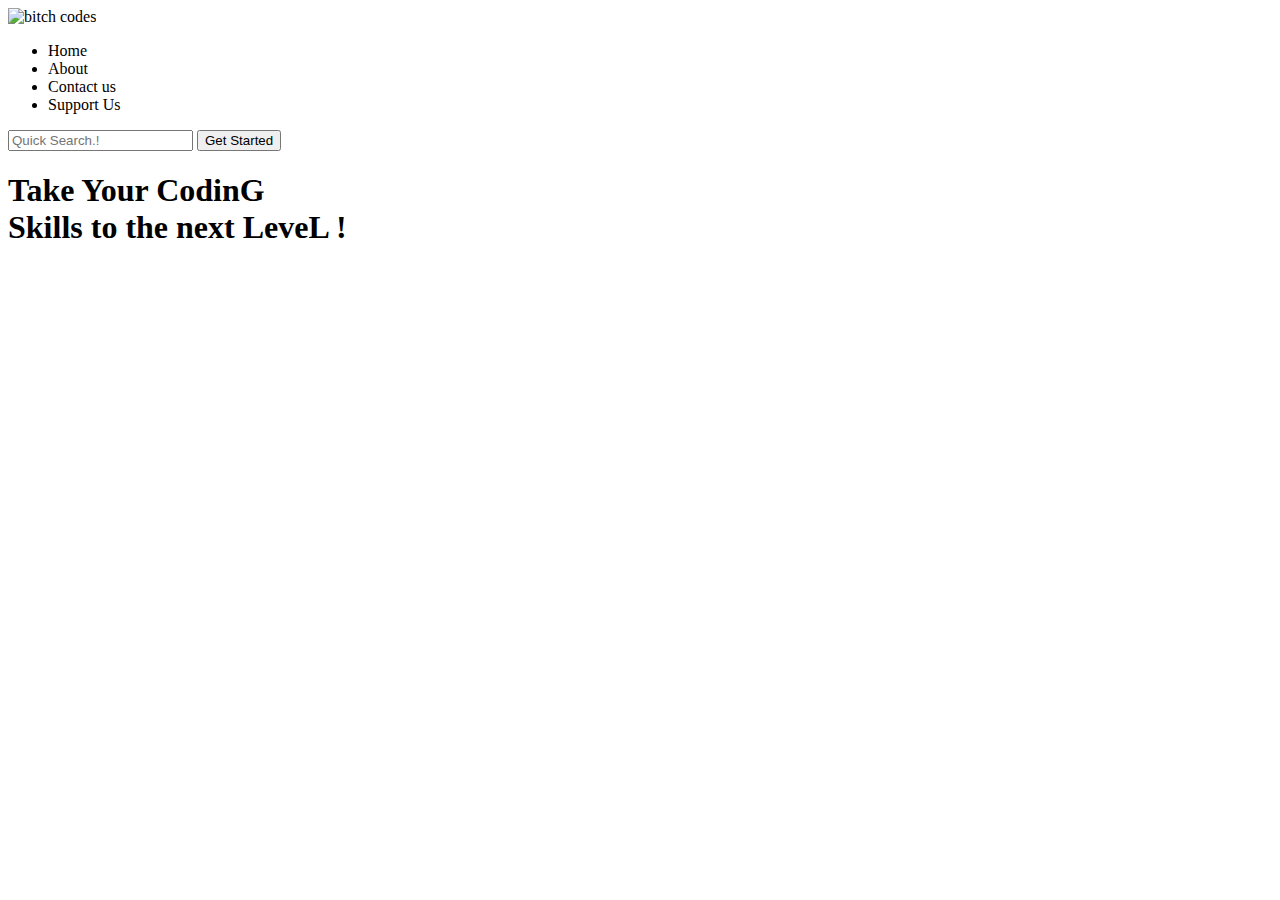
==== index.html @ e4ca0f9a "Add files via upload" ====
<!DOCTYPE html>
<html lang="en">
<head>
    <meta charset="UTF-8">
    <meta name="viewport" content="width=device-width, initial-scale=1.0">
    <title>Document</title>
    <script src="https://cdn.tailwindcss.com"></script>
</head>
<body>
    <header class="bg-black w-full p-4 py-2 border-b-2 border-white"> 
        <div class="inline-flex">
            <img src="logo2.png" alt="bitch codes" class="w-14   absolute top-4">
             <ul class="py-4 px-2 flex space-x-12 justify-end font-bold text-zinc-50  ml-40 relative right-1 top-2" >
                <li class="text-white mx-2">Home</li>
                <li class="text-white mx-2">About</li>
                <li class="text-white">Contact us</li>
                <li class="text-white mx-6">Support Us</li>
                
            </ul>
            <i class="fa-solid fa-search text-[11rem]  hover:opacity-100 bg-white"></i>
            
            <input type="text" placeholder="Quick Search.!" class="mt-1 mb-4 px-8  py-2  rounded-2xl  border-t-2 relative left-96 top-5 w-48 ">
            <!-- <li class="text-white mx-6 position relative left-96 top-5">Login</li> -->
            <button class="bg-white relative left-96 top-4 rounded-lg px-6 mx-10 my-1">Get Started</button>
        </div>
        <main>
           
           
        </main>
        
      

    </header>
    <div class="text-black bg-white  absolute top-36 font-extrabold text-7xl ">
        <h1 class="py-8 "> Take Your <span class="text-blue-950 text-9xl ">CodinG<br></span> Skills to the next  <span class="text-blue-500"> LeveL !</span></h1> 
     </div>
  
    
</body>
</html>
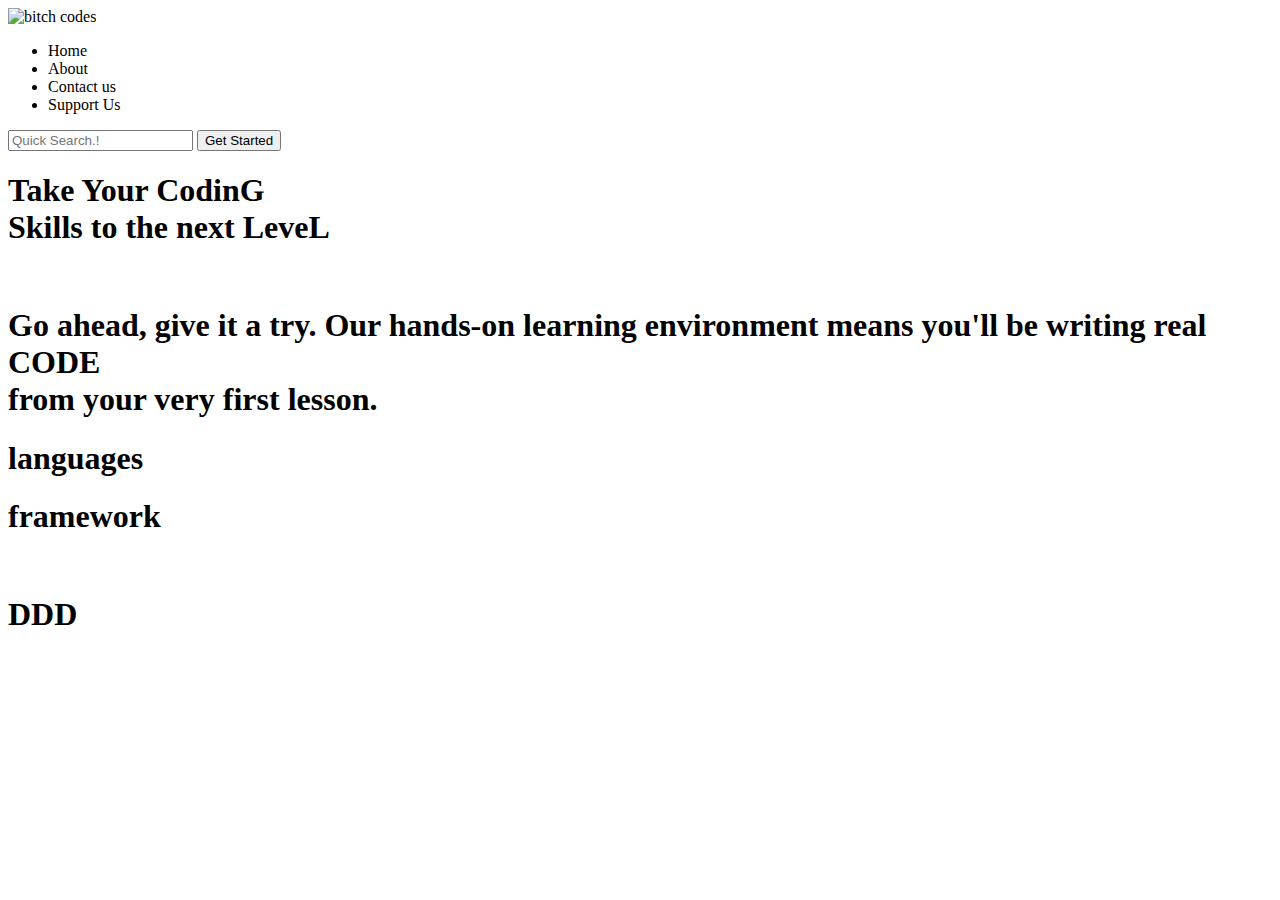
==== commit 2af0504b: "Add files via upload" ====
--- a/index.html
+++ b/index.html
@@ -10,18 +10,18 @@
     <header class="bg-black w-full p-4 py-2 border-b-2 border-white"> 
         <div class="inline-flex">
             <img src="logo2.png" alt="bitch codes" class="w-14   absolute top-4">
-             <ul class="py-4 px-2 flex space-x-12 justify-end font-bold text-zinc-50  ml-40 relative right-1 top-2" >
-                <li class="text-white mx-2">Home</li>
+             <ul class="py-4 px-2 flex space-x-12 justify-end font-bold text-zinc-50  ml-40 relative right-1 top-1" >
+                <li class="text-white mx-2 ">Home</li>
                 <li class="text-white mx-2">About</li>
                 <li class="text-white">Contact us</li>
-                <li class="text-white mx-6">Support Us</li>
+                <li class="text-white mx-6 ">Support Us</li>
                 
             </ul>
             <i class="fa-solid fa-search text-[11rem]  hover:opacity-100 bg-white"></i>
             
-            <input type="text" placeholder="Quick Search.!" class="mt-1 mb-4 px-8  py-2  rounded-2xl  border-t-2 relative left-96 top-5 w-48 ">
+            <input type="text" placeholder="Quick Search.!" class="mt-1 mb-4 px-8  py-2  rounded-2xl  border-t-2 relative left-96 top-1 w-48 ">
             <!-- <li class="text-white mx-6 position relative left-96 top-5">Login</li> -->
-            <button class="bg-white relative left-96 top-4 rounded-lg px-6 mx-10 my-1">Get Started</button>
+            <button class="bg-white relative left-96 top-1 rounded-lg px-6 mx-10 my-1 text-xl hover:border-indigo-300">Get Started</button>
         </div>
         <main>
            
@@ -30,10 +30,36 @@
         
       
 
-    </header>
-    <div class="text-black bg-white  absolute top-36 font-extrabold text-7xl ">
-        <h1 class="py-8 "> Take Your <span class="text-blue-950 text-9xl ">CodinG<br></span> Skills to the next  <span class="text-blue-500"> LeveL !</span></h1> 
-     </div>
+    </header> 
+
+ <!-- <div class="flex justify-between relative">
+         <img src="mainLogo.png" alt="" class="w-[800px] pr-44 relative left-[950px]">
+        <h1 class="text-black bg-white absolute top-36 font-extrabold text-7xl">
+            Take Your <span class="text-blue-950 text-9xl">CodinG<br></span>
+            Skills to the next <span class="text-blue-500 text-8xl">LeveL!</span></h1>
+             -->
+             <!--  ( DIV - 1 ) -->
+    <div class="flex justify-between ">
+                <h1 class=" text-black  relative top-36 font-extrabold text-7xl "> 
+                   Take Your <span class="text-blue-950 text-9xl ">CodinG<br></span> 
+                   Skills to the next  <span class="text-blue-900 text-8xl"> LeveL </span></h1>  
+               <img src="mainLogo.png" alt="" class="  w-[670px] pr-10">
+
+            <h1 class="text-black  absolute top-[470px] font-bold text-lg">Go ahead, give it a try. Our hands-on learning environment means
+                 you'll be writing real <span class="text-blue-700 text-6xl" >CODE </span><br>from your very first lesson.</h1>
+        
+    </div>
+
+
+
+
+    <!-- ( DIV - 2 ) -->
+    <div class="flex  space-x-4 justify-between bg-slate-50 pl-2 pl-[6px] m-[81px] " >
+        <li  class="border-t-[40px] border-b-4 border-black  p-[150px] "><h1 class="font-extrabold text-4xl s">languages</h1> </li>
+        <li class=" border-t-[40px] border-b-4 border-black box-border  p-[150px]"><h1 class="font-extrabold text-4xl">framework</h1><li>
+        <li  class="border-t-[40px] border-b-4 border-black  p-[150px]"> <h1 class="font-extrabold text-4xl">DDD</h1 > </li>
+    </div>
+    
   
     
 </body>
